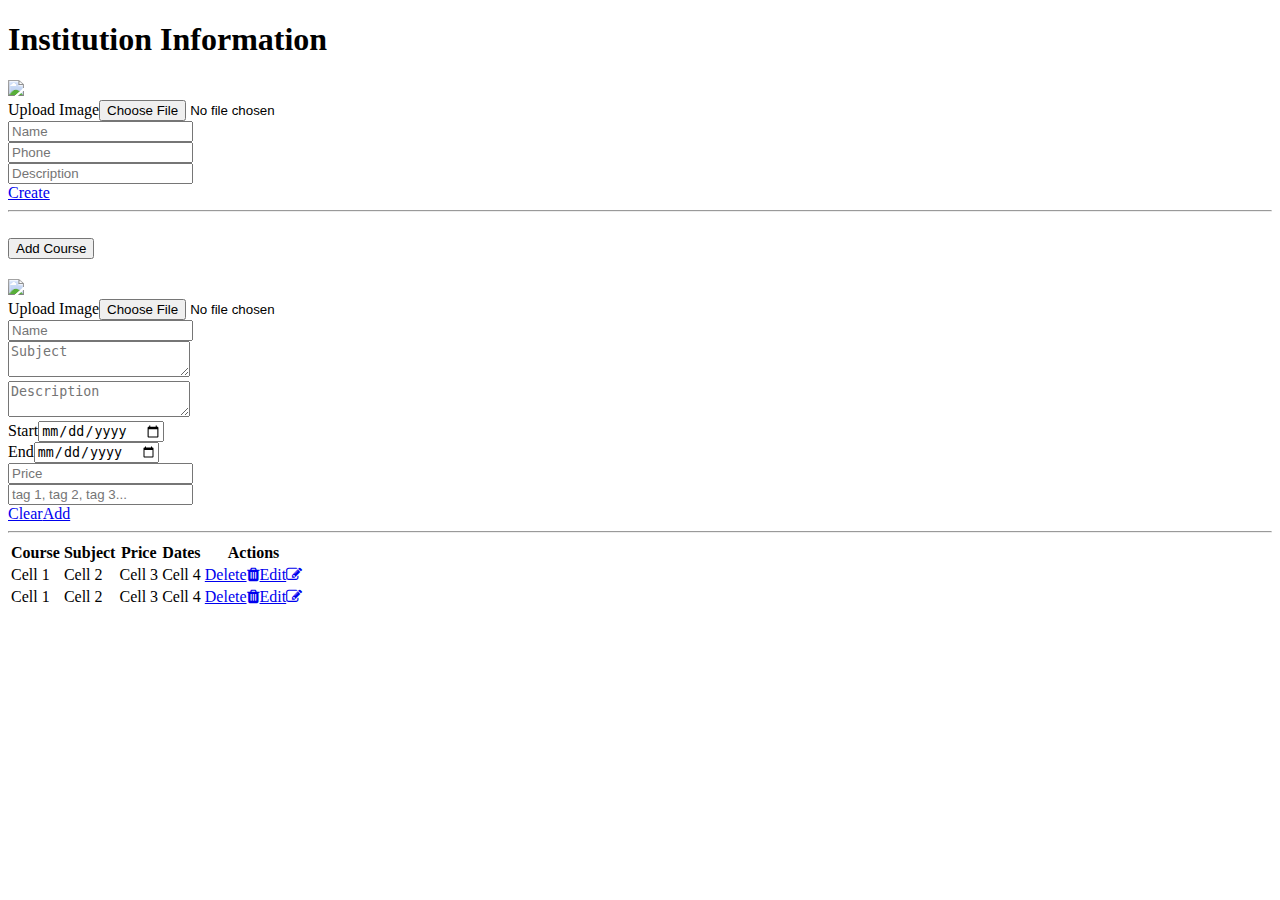
==== src/main/resources/templates/institution.html @ fa6e1044 "Initial integration between back-end and front-end" ====
<!DOCTYPE html>
<html data-bs-theme="light" lang="en" xmlns="http://www.w3.org/1999/xhtml"
      xmlns:th="https://www.thymeleaf.org">

<head>
    <meta charset="utf-8">
    <meta name="viewport" content="width=device-width, initial-scale=1.0, shrink-to-fit=no">
    <title th:text="${#strings.capitalize(pageName)}">StudyNow</title>
    <link rel="stylesheet" href="assets/bootstrap/css/bootstrap.min.css">
    <link rel="stylesheet" href="https://cdnjs.cloudflare.com/ajax/libs/font-awesome/4.7.0/css/font-awesome.min.css">
    <link rel="stylesheet" href="assets/css/styles.min.css">
</head>

<body>
    <nav th:insert="~{fragments/header :: nav}"></nav>
    <section th:insert="~{fragments/section_alert :: section}"></section>
    <section class="pt-5 mt-5">
        <div class="container pt-4 pt-xl-5">
            <div class="row gy-4 gy-md-0">
                <div class="col">
                    <h1 class="display-4 fw-bold text-center mb-5">Institution&nbsp;<span class="underline">Information</span></h1>
                </div>
            </div>
        </div>
    </section>
    <section>
        <div class="container py-5">
            <div class="row mx-auto">
                <div class="col">
                    <form class="justify-content-center flex-wrap" method="post">
                        <div class="row">
                            <div class="col text-center mb-5 col-12 col-sm-auto">
                                <div class="mb-3"><img class="rounded img-fluid border border-1 img-search-list" id="institution-image" src="assets/img/illustrations/national-college-dublin-ireland%20(1).jpg"></div>
                                <div class="text-center input-group custom-file-button"><label class="form-label fw-bold text-light bg-primary justify-content-center mx-auto justify-content-xxl-center input-group-text" for="inputGroupFile">Upload Image</label><input class="form-control" type="file" id="inputGroupFile" name="image" accept="image/*"></div>
                            </div>
                            <div class="col">
                                <div class="row">
                                    <div class="col">
                                        <div class="mb-3"><input class="form-control" type="text" name="name" placeholder="Name" pattern="^[\p{L}][\p{L}]*$" required="" autocomplete="on" title="Only letters and less than 40 characters" maxlength="40" minlength="1"></div>
                                    </div>
                                </div>
                                <div class="row">
                                    <div class="col">
                                        <div class="mb-3"><input class="form-control" type="text" name="phone" placeholder="Phone" autocomplete="on" required="" pattern="^[\p{L}][\p{L}]*$" title="Only letters and less than 40 characters" maxlength="40" minlength="1"></div>
                                    </div>
                                </div>
                                <div class="row">
                                    <div class="col">
                                        <div class="mb-3"><input class="form-control" type="text" name="description" placeholder="Description" autocomplete="on" pattern="" title="Must enter a valid format" required="" minlength="4"></div>
                                    </div>
                                </div>
                            </div>
                        </div>
                        <div class="row">
                            <div class="col">
                                <div class="text-end mb-3"><a class="btn btn-primary btn-lg me-2" role="button" id="create-update" href="#">Create</a></div>
                            </div>
                        </div>
                    </form>
                </div>
            </div>
            <hr>
            <div class="row">
                <div class="col">
                    <div class="accordion text-muted" role="tablist" id="accordion-2">
                        <div class="accordion-item">
                            <h2 class="accordion-header" role="tab"><button class="accordion-button collapsed shadow-sm" type="button" data-bs-toggle="collapse" data-bs-target="#accordion-2 .item-1" aria-expanded="false" aria-controls="accordion-2 .item-1">Add Course</button></h2>
                            <div class="accordion-collapse collapse item-1" role="tabpanel" data-bs-parent="#accordion-2">
                                <div class="accordion-body">
                                    <form class="justify-content-center flex-wrap" method="post">
                                        <div class="row">
                                            <div class="col text-center mb-5 col-12 col-sm-auto">
                                                <div class="mb-3"><img class="rounded img-fluid border border-1 img-search-list" id="course-image-1" src="assets/img/illustrations/national-college-dublin-ireland%20(1).jpg"></div>
                                                <div class="text-center input-group custom-file-button"><label class="form-label fw-bold text-light bg-primary justify-content-center mx-auto justify-content-xxl-center input-group-text" for="inputGroupFile-2">Upload Image</label><input class="form-control" type="file" id="inputGroupFile-2" name="image" accept="image/*"></div>
                                            </div>
                                            <div class="col">
                                                <div class="row">
                                                    <div class="col">
                                                        <div class="mb-3"><input class="form-control" type="text" name="name" placeholder="Name" pattern="^[\p{L}][\p{L}]*$" required="" autocomplete="on" title="Only letters and less than 40 characters" maxlength="40" minlength="1"></div>
                                                    </div>
                                                </div>
                                                <div class="row">
                                                    <div class="col">
                                                        <div class="mb-3"><textarea class="form-control" placeholder="Subject" name="subject"></textarea></div>
                                                    </div>
                                                </div>
                                                <div class="row">
                                                    <div class="col">
                                                        <div class="mb-3"><textarea class="form-control" placeholder="Description" name="description"></textarea></div>
                                                    </div>
                                                </div>
                                                <div class="row">
                                                    <div class="col">
                                                        <div class="row">
                                                            <div class="col">
                                                                <div class="mb-3"><label class="form-label">Start</label><input class="form-control" type="date"></div>
                                                            </div>
                                                            <div class="col">
                                                                <div class="mb-3"><label class="form-label">End</label><input class="form-control" type="date"></div>
                                                            </div>
                                                        </div>
                                                    </div>
                                                </div>
                                                <div class="row">
                                                    <div class="col">
                                                        <div class="mb-3"><input class="form-control" type="number" placeholder="Price" name="price" min="0"></div>
                                                    </div>
                                                    <div class="col">
                                                        <div class="mb-3"><input class="form-control" type="text" name="tag" placeholder="tag 1, tag 2, tag 3..." autocomplete="on" pattern="" title="Must enter a valid format" required="" minlength="4"></div>
                                                    </div>
                                                </div>
                                            </div>
                                        </div>
                                        <div class="row">
                                            <div class="col">
                                                <div class="text-end mb-3"><a class="btn btn-primary btn-lg bg-secondary me-2" role="button" id="clear-course" href="#">Clear</a><a class="btn btn-primary btn-lg me-2" role="button" id="add-course" href="#">Add</a></div>
                                            </div>
                                        </div>
                                    </form>
                                </div>
                            </div>
                        </div>
                    </div>
                </div>
            </div>
            <hr>
            <div class="row">
                <div class="col">
                    <div class="table-responsive" id="table-course">
                        <table class="table table-striped course-table">
                            <thead>
                                <tr>
                                    <th>Course</th>
                                    <th>Subject</th>
                                    <th>Price</th>
                                    <th>Dates</th>
                                    <th>Actions</th>
                                </tr>
                            </thead>
                            <tbody>
                                <tr>
                                    <td class="text-truncate">Cell 1</td>
                                    <td class="text-truncate">Cell 2</td>
                                    <td class="text-truncate">Cell 3</td>
                                    <td class="text-truncate">Cell 4</td>
                                    <td><a class="link-light bg-danger btn btn-sm me-3 delete-course" href="#" role="button">Delete<i class="fa fa-trash ms-2"></i></a><a class="link-light bg-primary btn btn-sm edit-course" href="#" role="button">Edit<i class="fa fa-edit ms-2"></i></a></td>
                                </tr>
                                <tr>
                                    <td>Cell 1</td>
                                    <td>Cell 2</td>
                                    <td>Cell 3</td>
                                    <td>Cell 4</td>
                                    <td><a class="link-light bg-danger btn btn-sm me-3 delete-course" href="#" role="button">Delete<i class="fa fa-trash ms-2"></i></a><a class="link-light bg-primary btn btn-sm edit-course" href="#" role="button">Edit<i class="fa fa-edit ms-2"></i></a></td>
                                </tr>
                            </tbody>
                        </table>
                    </div>
                </div>
            </div>
        </div>
    </section>
    <footer th:insert="~{fragments/footer :: footer}"></footer>
    <script src="https://cdnjs.cloudflare.com/ajax/libs/jquery/3.6.0/jquery.min.js"></script>
    <script src="https://cdn.jsdelivr.net/npm/bootstrap@5.3.0/dist/js/bootstrap.bundle.min.js"></script>
    <script src="assets/js/script.min.js"></script>
    <script src="assets/js/dark_theme.js"></script>
</body>
</html>
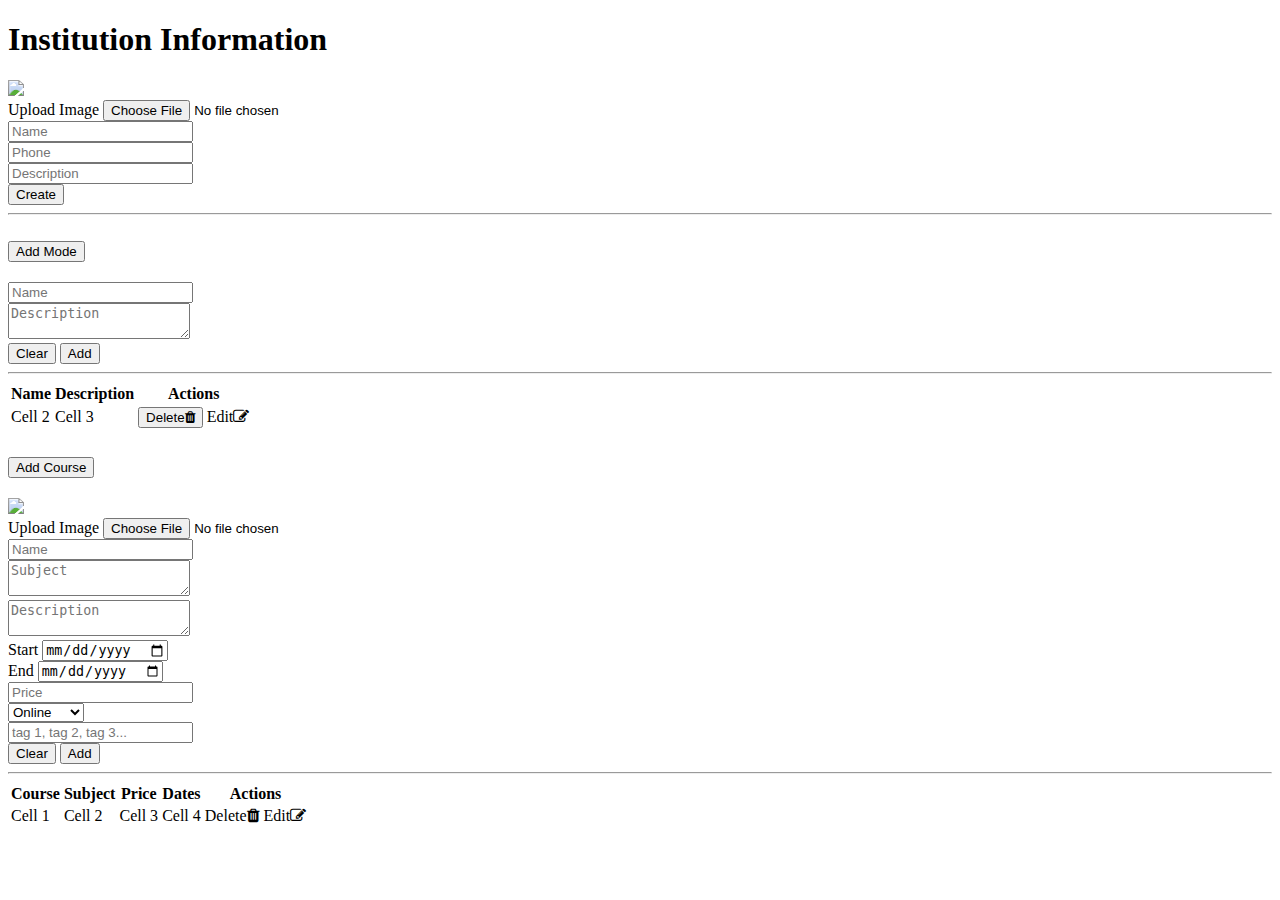
==== commit d9fd919a: "Bug fix and more implementations" ====
--- a/src/main/resources/templates/institution.html
+++ b/src/main/resources/templates/institution.html
@@ -27,133 +27,254 @@
         <div class="container py-5">
             <div class="row mx-auto">
                 <div class="col">
-                    <form class="justify-content-center flex-wrap" method="post">
+                    <form class="justify-content-center flex-wrap" method="post" enctype="multipart/form-data">
                         <div class="row">
                             <div class="col text-center mb-5 col-12 col-sm-auto">
-                                <div class="mb-3"><img class="rounded img-fluid border border-1 img-search-list" id="institution-image" src="assets/img/illustrations/national-college-dublin-ireland%20(1).jpg"></div>
-                                <div class="text-center input-group custom-file-button"><label class="form-label fw-bold text-light bg-primary justify-content-center mx-auto justify-content-xxl-center input-group-text" for="inputGroupFile">Upload Image</label><input class="form-control" type="file" id="inputGroupFile" name="image" accept="image/*"></div>
+                                <div class="mb-3">
+                                    <img class="rounded img-fluid border border-1 img-search-list" id="institution-image" src="assets/img/illustrations/national-college-dublin-ireland%20(1).jpg">
+                                </div>
+                                <div class="text-center input-group custom-file-button">
+                                    <label class="form-label fw-bold text-light bg-primary justify-content-center mx-auto justify-content-xxl-center input-group-text" for="inputGroupFile">Upload Image</label>
+                                    <input class="form-control" type="file" id="inputGroupFile" name="image" accept="image/*">
+                                </div>
                             </div>
                             <div class="col">
                                 <div class="row">
                                     <div class="col">
-                                        <div class="mb-3"><input class="form-control" type="text" name="name" placeholder="Name" pattern="^[\p{L}][\p{L}]*$" required="" autocomplete="on" title="Only letters and less than 40 characters" maxlength="40" minlength="1"></div>
+                                        <div class="mb-3">
+                                            <input th:value="${institution.name}" class="form-control" type="text" name="name" placeholder="Name" required="" autocomplete="on" title="Only letters and less than 40 characters" maxlength="100" minlength="1">
+                                        </div>
                                     </div>
                                 </div>
                                 <div class="row">
                                     <div class="col">
-                                        <div class="mb-3"><input class="form-control" type="text" name="phone" placeholder="Phone" autocomplete="on" required="" pattern="^[\p{L}][\p{L}]*$" title="Only letters and less than 40 characters" maxlength="40" minlength="1"></div>
+                                        <div class="mb-3">
+                                            <input th:value="${institution.phone}" class="form-control" type="text" name="phone" placeholder="Phone" autocomplete="on" required="" title="Only letters and less than 40 characters" maxlength="20" minlength="1">
+                                        </div>
                                     </div>
                                 </div>
                                 <div class="row">
                                     <div class="col">
-                                        <div class="mb-3"><input class="form-control" type="text" name="description" placeholder="Description" autocomplete="on" pattern="" title="Must enter a valid format" required="" minlength="4"></div>
-                                    </div>
-                                </div>
-                            </div>
-                        </div>
+                                        <div class="mb-3">
+                                            <input th:value="${institution.description}" class="form-control" type="text" name="description" placeholder="Description" autocomplete="on" title="Must enter a valid format" required="" minlength="4">
+                                        </div>
+                                    </div>
+                                </div>
+                            </div>
+                        </div>
+                        <input th:name="${_csrf.parameterName}" type="hidden" th:value="${_csrf.token}">
                         <div class="row">
                             <div class="col">
-                                <div class="text-end mb-3"><a class="btn btn-primary btn-lg me-2" role="button" id="create-update" href="#">Create</a></div>
+                                <div class="text-end mb-3">
+                                    <button th:text="${institution.isEnabled()} ? 'Update' : 'Create'" class="btn btn-primary btn-lg me-2"
+                                       type="submit" id="create-update" th:href="institution">Create</button>
+                                </div>
                             </div>
                         </div>
                     </form>
                 </div>
             </div>
-            <hr>
-            <div class="row">
-                <div class="col">
-                    <div class="accordion text-muted" role="tablist" id="accordion-2">
-                        <div class="accordion-item">
-                            <h2 class="accordion-header" role="tab"><button class="accordion-button collapsed shadow-sm" type="button" data-bs-toggle="collapse" data-bs-target="#accordion-2 .item-1" aria-expanded="false" aria-controls="accordion-2 .item-1">Add Course</button></h2>
-                            <div class="accordion-collapse collapse item-1" role="tabpanel" data-bs-parent="#accordion-2">
-                                <div class="accordion-body">
-                                    <form class="justify-content-center flex-wrap" method="post">
-                                        <div class="row">
-                                            <div class="col text-center mb-5 col-12 col-sm-auto">
-                                                <div class="mb-3"><img class="rounded img-fluid border border-1 img-search-list" id="course-image-1" src="assets/img/illustrations/national-college-dublin-ireland%20(1).jpg"></div>
-                                                <div class="text-center input-group custom-file-button"><label class="form-label fw-bold text-light bg-primary justify-content-center mx-auto justify-content-xxl-center input-group-text" for="inputGroupFile-2">Upload Image</label><input class="form-control" type="file" id="inputGroupFile-2" name="image" accept="image/*"></div>
-                                            </div>
-                                            <div class="col">
-                                                <div class="row">
-                                                    <div class="col">
-                                                        <div class="mb-3"><input class="form-control" type="text" name="name" placeholder="Name" pattern="^[\p{L}][\p{L}]*$" required="" autocomplete="on" title="Only letters and less than 40 characters" maxlength="40" minlength="1"></div>
-                                                    </div>
-                                                </div>
-                                                <div class="row">
-                                                    <div class="col">
-                                                        <div class="mb-3"><textarea class="form-control" placeholder="Subject" name="subject"></textarea></div>
-                                                    </div>
-                                                </div>
-                                                <div class="row">
-                                                    <div class="col">
-                                                        <div class="mb-3"><textarea class="form-control" placeholder="Description" name="description"></textarea></div>
-                                                    </div>
-                                                </div>
-                                                <div class="row">
-                                                    <div class="col">
-                                                        <div class="row">
-                                                            <div class="col">
-                                                                <div class="mb-3"><label class="form-label">Start</label><input class="form-control" type="date"></div>
-                                                            </div>
-                                                            <div class="col">
-                                                                <div class="mb-3"><label class="form-label">End</label><input class="form-control" type="date"></div>
-                                                            </div>
-                                                        </div>
-                                                    </div>
-                                                </div>
-                                                <div class="row">
-                                                    <div class="col">
-                                                        <div class="mb-3"><input class="form-control" type="number" placeholder="Price" name="price" min="0"></div>
-                                                    </div>
-                                                    <div class="col">
-                                                        <div class="mb-3"><input class="form-control" type="text" name="tag" placeholder="tag 1, tag 2, tag 3..." autocomplete="on" pattern="" title="Must enter a valid format" required="" minlength="4"></div>
-                                                    </div>
-                                                </div>
-                                            </div>
-                                        </div>
+            <div th:if="${institution.isEnabled()}">
+                <hr>
+                <div class="row mb-3">
+                    <div class="col">
+                        <div class="accordion text-muted" role="tablist" id="accordion-2">
+                            <div class="accordion-item">
+                                <h2 class="accordion-header" role="tab"><button class="accordion-button collapsed shadow-sm" type="button" data-bs-toggle="collapse" data-bs-target="#accordion-2 .item-1" aria-expanded="false" aria-controls="accordion-2 .item-1">Add Mode</button></h2>
+                                <div class="accordion-collapse collapse item-1" role="tabpanel" data-bs-parent="#accordion-2">
+                                    <div class="accordion-body">
+                                        <form class="justify-content-center flex-wrap" method="post" action="/institution/mode">
+                                            <div class="row">
+                                                <div class="col">
+                                                    <div class="row">
+                                                        <div class="col">
+                                                            <div class="mb-3"><input class="form-control" type="text" name="name" placeholder="Name" required="" autocomplete="on" title="Only letters and less than 40 characters" maxlength="40" minlength="1"></div>
+                                                        </div>
+                                                    </div>
+                                                    <div class="row">
+                                                        <div class="col">
+                                                            <div class="mb-3"><textarea class="form-control" placeholder="Description" name="description"></textarea></div>
+                                                        </div>
+                                                    </div>
+                                                    <div class="row">
+                                                        <div class="col">
+                                                            <div class="mb-3"><input class="form-control" type="hidden" name="modeId"></div>
+                                                        </div>
+                                                    </div>
+                                                </div>
+                                            </div>
+                                            <input name="institution" type="hidden" th:value="${institution.id}">
+                                            <input th:name="${_csrf.parameterName}" type="hidden" th:value="${_csrf.token}">
+                                            <div class="row">
+                                                <div class="col">
+                                                    <div class="text-end mb-3">
+                                                        <button class="btn btn-primary btn-lg bg-secondary me-2" type="reset" id="clear-course">Clear</button>
+                                                        <button class="btn btn-primary btn-lg" type="submit" id="add-course">Add</button>
+                                                    </div>
+                                                </div>
+                                            </div>
+                                        </form>
+                                        <hr>
                                         <div class="row">
                                             <div class="col">
-                                                <div class="text-end mb-3"><a class="btn btn-primary btn-lg bg-secondary me-2" role="button" id="clear-course" href="#">Clear</a><a class="btn btn-primary btn-lg me-2" role="button" id="add-course" href="#">Add</a></div>
-                                            </div>
-                                        </div>
-                                    </form>
+                                                <div class="table-responsive" id="table-course-1">
+                                                    <table class="table table-striped course-table">
+                                                        <thead>
+                                                        <tr>
+                                                            <th>Name</th>
+                                                            <th>Description</th>
+                                                            <th>Actions</th>
+                                                        </tr>
+                                                        </thead>
+                                                        <tbody th:each="mode: ${modes}">
+                                                        <tr>
+                                                            <td th:text="${mode.name}" class="text-truncate">Cell 2</td>
+                                                            <td th:text="${mode.description}" class="text-truncate">Cell 3</td>
+                                                            <td>
+                                                                <button class="link-light bg-danger btn btn-sm me-3 delete-course"
+                                                                        th:attr="data-url=@{/institution/mode/{id}(id=${mode.id})}"
+                                                                        onclick="deleteRequest(this);">Delete<i class="fa fa-trash ms-2"></i></button>
+                                                                <a class="link-light bg-primary btn btn-sm edit-course" th:href="@{/institution/mode/{id}(id=${mode.id})}"
+                                                                   role="button" onclick="editRequest(this);">Edit<i class="fa fa-edit ms-2"></i></a>
+                                                            </td>
+                                                        </tr>
+                                                        </tbody>
+                                                    </table>
+                                                </div>
+                                            </div>
+                                        </div>
+                                    </div>
                                 </div>
                             </div>
                         </div>
                     </div>
                 </div>
-            </div>
-            <hr>
-            <div class="row">
-                <div class="col">
-                    <div class="table-responsive" id="table-course">
-                        <table class="table table-striped course-table">
-                            <thead>
-                                <tr>
-                                    <th>Course</th>
-                                    <th>Subject</th>
-                                    <th>Price</th>
-                                    <th>Dates</th>
-                                    <th>Actions</th>
-                                </tr>
-                            </thead>
-                            <tbody>
-                                <tr>
-                                    <td class="text-truncate">Cell 1</td>
-                                    <td class="text-truncate">Cell 2</td>
-                                    <td class="text-truncate">Cell 3</td>
-                                    <td class="text-truncate">Cell 4</td>
-                                    <td><a class="link-light bg-danger btn btn-sm me-3 delete-course" href="#" role="button">Delete<i class="fa fa-trash ms-2"></i></a><a class="link-light bg-primary btn btn-sm edit-course" href="#" role="button">Edit<i class="fa fa-edit ms-2"></i></a></td>
-                                </tr>
-                                <tr>
-                                    <td>Cell 1</td>
-                                    <td>Cell 2</td>
-                                    <td>Cell 3</td>
-                                    <td>Cell 4</td>
-                                    <td><a class="link-light bg-danger btn btn-sm me-3 delete-course" href="#" role="button">Delete<i class="fa fa-trash ms-2"></i></a><a class="link-light bg-primary btn btn-sm edit-course" href="#" role="button">Edit<i class="fa fa-edit ms-2"></i></a></td>
-                                </tr>
-                            </tbody>
-                        </table>
+                <div class="row">
+                    <div class="col">
+                        <div class="accordion text-muted" role="tablist" id="accordion-1">
+                            <div class="accordion-item">
+                                <h2 class="accordion-header" role="tab"><button class="accordion-button collapsed shadow-sm" type="button" data-bs-toggle="collapse" data-bs-target="#accordion-1 .item-1" aria-expanded="false" aria-controls="accordion-1 .item-1">Add Course</button></h2>
+                                <div class="accordion-collapse collapse item-1" role="tabpanel" data-bs-parent="#accordion-1">
+                                    <div class="accordion-body">
+                                        <form class="justify-content-center flex-wrap" method="post" action="/institution/course" >
+                                            <div class="row">
+                                                <div class="col text-center mb-5 col-12 col-sm-auto">
+                                                    <div class="mb-3">
+                                                        <img class="rounded img-fluid border border-1 img-search-list" id="course-image-2" src="assets/img/illustrations/national-college-dublin-ireland%20(1).jpg">
+                                                    </div>
+                                                    <div class="text-center input-group custom-file-button"><label class="form-label fw-bold text-light bg-primary justify-content-center mx-auto justify-content-xxl-center input-group-text" for="inputGroupFile-2">Upload Image</label>
+                                                        <input class="form-control" type="file" id="inputGroupFile-1" name="image" accept="image/*">
+                                                    </div>
+                                                </div>
+                                                <div class="col">
+                                                    <div class="row">
+                                                        <div class="col">
+                                                            <div class="mb-3">
+                                                                <input class="form-control" type="text" name="name" placeholder="Name" required="" autocomplete="on" title="Only letters and less than 40 characters" maxlength="40" minlength="1">
+                                                            </div>
+                                                        </div>
+                                                    </div>
+                                                    <div class="row">
+                                                        <div class="col">
+                                                            <div class="mb-3">
+                                                                <textarea class="form-control" placeholder="Subject" name="subject"></textarea>
+                                                            </div>
+                                                        </div>
+                                                    </div>
+                                                    <div class="row">
+                                                        <div class="col">
+                                                            <div class="mb-3">
+                                                                <textarea class="form-control" placeholder="Description" name="description"></textarea>
+                                                            </div>
+                                                        </div>
+                                                    </div>
+                                                    <div class="row">
+                                                        <div class="col">
+                                                            <div class="row">
+                                                                <div class="col">
+                                                                    <div class="mb-3"><label class="form-label">Start</label>
+                                                                        <input class="form-control" type="date" name="startDate">
+                                                                    </div>
+                                                                </div>
+                                                                <div class="col">
+                                                                    <div class="mb-3"><label class="form-label">End</label>
+                                                                        <input class="form-control" type="date" name="endDate">
+                                                                    </div>
+                                                                </div>
+                                                            </div>
+                                                        </div>
+                                                    </div>
+                                                    <div class="row">
+                                                        <div class="col">
+                                                            <div class="mb-3">
+                                                                <input class="form-control" type="number" placeholder="Price" name="price" min="0">
+                                                            </div>
+                                                        </div>
+                                                        <div class="col">
+                                                            <div class="mb-3">
+                                                                <!-- Mode -->
+                                                                <select class="form-select" name="mode">
+                                                                    <optgroup label="Mode">
+                                                                        <option th:each="mode: ${modes}" th:text="${mode.name}" th:value="${mode.id}">Online</option>
+                                                                    </optgroup>
+                                                                </select>
+                                                            </div>
+                                                        </div>
+                                                    </div>
+                                                    <div class="row">
+                                                        <div class="col">
+                                                            <div class="mb-3">
+                                                                <input class="form-control" type="text" name="tags" placeholder="tag 1, tag 2, tag 3..." autocomplete="on" title="Must enter a valid format" required="" minlength="4">
+                                                            </div>
+                                                        </div>
+                                                    </div>
+                                                </div>
+                                            </div>
+                                            <input name="institution" type="hidden" th:value="${institution.id}">
+                                            <input th:name="${_csrf.parameterName}" type="hidden" th:value="${_csrf.token}">
+                                            <div class="row">
+                                                <div class="col">
+                                                    <div class="text-end mb-3">
+                                                        <button class="btn btn-primary btn-lg bg-secondary me-2" type="reset" id="clear-course-1" >Clear</button>
+                                                        <button class="btn btn-primary btn-lg" type="submit" id="add-course-1">Add</button>
+                                                    </div>
+                                                </div>
+                                            </div>
+                                        </form>
+                                        <hr>
+                                        <div class="row">
+                                            <div class="col">
+                                                <div class="table-responsive" id="table-course">
+                                                    <table class="table table-striped course-table">
+                                                        <thead>
+                                                        <tr>
+                                                            <th>Course</th>
+                                                            <th>Subject</th>
+                                                            <th>Price</th>
+                                                            <th>Dates</th>
+                                                            <th>Actions</th>
+                                                        </tr>
+                                                        </thead>
+                                                        <tbody th:each="course: ${courses}">
+                                                            <tr>
+                                                                <td th:text="${course.name}" class="text-truncate">Cell 1</td>
+                                                                <td th:text="${course.subject}" class="text-truncate">Cell 2</td>
+                                                                <td th:text="${course.price}" class="text-truncate">Cell 3</td>
+                                                                <td th:text="${course.startDate}" class="text-truncate">Cell 4</td>
+                                                                <td>
+                                                                    <a class="link-light bg-danger btn btn-sm me-3 delete-course" th:href="${course.id}" role="button">Delete<i class="fa fa-trash ms-2"></i></a>
+                                                                    <a class="link-light bg-primary btn btn-sm edit-course" th:href="${course.id}" role="button">Edit<i class="fa fa-edit ms-2"></i></a>
+                                                                </td>
+                                                            </tr>
+                                                        </tbody>
+                                                    </table>
+                                                </div>
+                                            </div>
+                                        </div>
+                                    </div>
+                                </div>
+                            </div>
+                        </div>
                     </div>
                 </div>
             </div>
@@ -163,6 +284,7 @@
     <script src="https://cdnjs.cloudflare.com/ajax/libs/jquery/3.6.0/jquery.min.js"></script>
     <script src="https://cdn.jsdelivr.net/npm/bootstrap@5.3.0/dist/js/bootstrap.bundle.min.js"></script>
     <script src="assets/js/script.min.js"></script>
+    <script src="assets/js/requests.js"></script>
     <script src="assets/js/dark_theme.js"></script>
 </body>
 </html>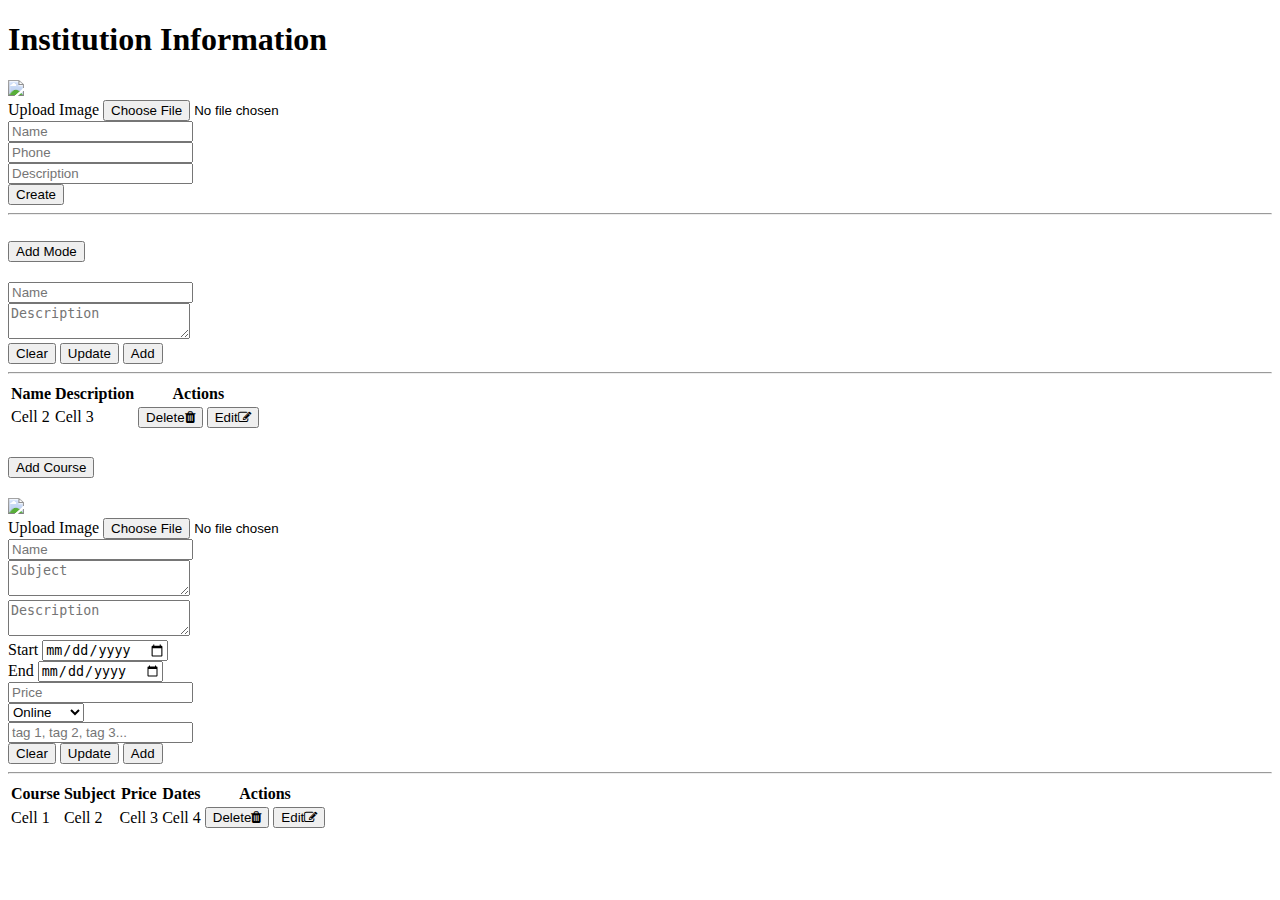
==== commit 3dddc908: "Bug fix and more implementations" ====
--- a/src/main/resources/templates/institution.html
+++ b/src/main/resources/templates/institution.html
@@ -83,33 +83,40 @@
                                 <h2 class="accordion-header" role="tab"><button class="accordion-button collapsed shadow-sm" type="button" data-bs-toggle="collapse" data-bs-target="#accordion-2 .item-1" aria-expanded="false" aria-controls="accordion-2 .item-1">Add Mode</button></h2>
                                 <div class="accordion-collapse collapse item-1" role="tabpanel" data-bs-parent="#accordion-2">
                                     <div class="accordion-body">
-                                        <form class="justify-content-center flex-wrap" method="post" action="/institution/mode">
+                                        <form class="justify-content-center flex-wrap" method="post" action="institution/mode">
                                             <div class="row">
                                                 <div class="col">
                                                     <div class="row">
                                                         <div class="col">
-                                                            <div class="mb-3"><input class="form-control" type="text" name="name" placeholder="Name" required="" autocomplete="on" title="Only letters and less than 40 characters" maxlength="40" minlength="1"></div>
-                                                        </div>
-                                                    </div>
-                                                    <div class="row">
-                                                        <div class="col">
-                                                            <div class="mb-3"><textarea class="form-control" placeholder="Description" name="description"></textarea></div>
-                                                        </div>
-                                                    </div>
-                                                    <div class="row">
-                                                        <div class="col">
-                                                            <div class="mb-3"><input class="form-control" type="hidden" name="modeId"></div>
-                                                        </div>
-                                                    </div>
-                                                </div>
-                                            </div>
-                                            <input name="institution" type="hidden" th:value="${institution.id}">
+                                                            <div class="mb-3">
+                                                                <input id="modeName" class="form-control" type="text" name="name" placeholder="Name" required="" autocomplete="on" title="Only letters and less than 40 characters" maxlength="40" minlength="1">
+                                                            </div>
+                                                        </div>
+                                                    </div>
+                                                    <div class="row">
+                                                        <div class="col">
+                                                            <div class="mb-3">
+                                                                <textarea id="modeDescription" class="form-control" placeholder="Description" name="description"></textarea>
+                                                            </div>
+                                                        </div>
+                                                    </div>
+                                                    <div class="row">
+                                                        <div class="col">
+                                                            <div class="mb-3">
+                                                                <input id="modeId" class="form-control" type="hidden" name="id">
+                                                            </div>
+                                                        </div>
+                                                    </div>
+                                                </div>
+                                            </div>
+                                            <input id="institutionId" name="institution" type="hidden" th:value="${institution.id}">
                                             <input th:name="${_csrf.parameterName}" type="hidden" th:value="${_csrf.token}">
                                             <div class="row">
                                                 <div class="col">
                                                     <div class="text-end mb-3">
-                                                        <button class="btn btn-primary btn-lg bg-secondary me-2" type="reset" id="clear-course">Clear</button>
-                                                        <button class="btn btn-primary btn-lg" type="submit" id="add-course">Add</button>
+                                                        <button class="btn btn-primary btn-lg bg-secondary me-2" type="reset" id="clear-mode">Clear</button>
+                                                        <button class="btn btn-primary btn-lg me-2" onclick="updateMode()" id="update-mode">Update</button>
+                                                        <button class="btn btn-primary btn-lg" id="add-mode" type="submit">Add</button>
                                                     </div>
                                                 </div>
                                             </div>
@@ -133,9 +140,15 @@
                                                             <td>
                                                                 <button class="link-light bg-danger btn btn-sm me-3 delete-course"
                                                                         th:attr="data-url=@{/institution/mode/{id}(id=${mode.id})}"
-                                                                        onclick="deleteRequest(this);">Delete<i class="fa fa-trash ms-2"></i></button>
-                                                                <a class="link-light bg-primary btn btn-sm edit-course" th:href="@{/institution/mode/{id}(id=${mode.id})}"
-                                                                   role="button" onclick="editRequest(this);">Edit<i class="fa fa-edit ms-2"></i></a>
+                                                                        onclick="deleteRequest(this, 'tr');">Delete<i class="fa fa-trash ms-2"></i></button>
+                                                                <button class="link-light bg-primary btn btn-sm edit-course"
+                                                                        th:data-id="${mode.id}"
+                                                                        th:data-name="${mode.name}"
+                                                                        th:data-description="${mode.description}"
+                                                                        th:data-institutionId="${mode.institution.id}"
+                                                                        onclick="editMode(this)">
+                                                                    Edit<i class="fa fa-edit ms-2"></i>
+                                                                </button>
                                                             </td>
                                                         </tr>
                                                         </tbody>
@@ -170,21 +183,21 @@
                                                     <div class="row">
                                                         <div class="col">
                                                             <div class="mb-3">
-                                                                <input class="form-control" type="text" name="name" placeholder="Name" required="" autocomplete="on" title="Only letters and less than 40 characters" maxlength="40" minlength="1">
-                                                            </div>
-                                                        </div>
-                                                    </div>
-                                                    <div class="row">
-                                                        <div class="col">
-                                                            <div class="mb-3">
-                                                                <textarea class="form-control" placeholder="Subject" name="subject"></textarea>
-                                                            </div>
-                                                        </div>
-                                                    </div>
-                                                    <div class="row">
-                                                        <div class="col">
-                                                            <div class="mb-3">
-                                                                <textarea class="form-control" placeholder="Description" name="description"></textarea>
+                                                                <input id="courseName" class="form-control" type="text" name="name" placeholder="Name" required="" autocomplete="on" title="Only letters and less than 40 characters" maxlength="40" minlength="1">
+                                                            </div>
+                                                        </div>
+                                                    </div>
+                                                    <div class="row">
+                                                        <div class="col">
+                                                            <div class="mb-3">
+                                                                <textarea id="courseSubject" class="form-control" placeholder="Subject" name="subject"></textarea>
+                                                            </div>
+                                                        </div>
+                                                    </div>
+                                                    <div class="row">
+                                                        <div class="col">
+                                                            <div class="mb-3">
+                                                                <textarea id="courseDescription" class="form-control" placeholder="Description" name="description"></textarea>
                                                             </div>
                                                         </div>
                                                     </div>
@@ -193,12 +206,12 @@
                                                             <div class="row">
                                                                 <div class="col">
                                                                     <div class="mb-3"><label class="form-label">Start</label>
-                                                                        <input class="form-control" type="date" name="startDate">
+                                                                        <input id="courseStartDate" class="form-control" type="date" name="startDate">
                                                                     </div>
                                                                 </div>
                                                                 <div class="col">
                                                                     <div class="mb-3"><label class="form-label">End</label>
-                                                                        <input class="form-control" type="date" name="endDate">
+                                                                        <input id="courseEndDate" class="form-control" type="date" name="endDate">
                                                                     </div>
                                                                 </div>
                                                             </div>
@@ -207,13 +220,13 @@
                                                     <div class="row">
                                                         <div class="col">
                                                             <div class="mb-3">
-                                                                <input class="form-control" type="number" placeholder="Price" name="price" min="0">
+                                                                <input id="coursePrice" class="form-control" type="number" placeholder="Price" name="price" min="0">
                                                             </div>
                                                         </div>
                                                         <div class="col">
                                                             <div class="mb-3">
                                                                 <!-- Mode -->
-                                                                <select class="form-select" name="mode">
+                                                                <select id="courseModeOption" class="form-select" name="mode">
                                                                     <optgroup label="Mode">
                                                                         <option th:each="mode: ${modes}" th:text="${mode.name}" th:value="${mode.id}">Online</option>
                                                                     </optgroup>
@@ -224,19 +237,21 @@
                                                     <div class="row">
                                                         <div class="col">
                                                             <div class="mb-3">
-                                                                <input class="form-control" type="text" name="tags" placeholder="tag 1, tag 2, tag 3..." autocomplete="on" title="Must enter a valid format" required="" minlength="4">
+                                                                <input id="courseTags" class="form-control" type="text" name="tags" placeholder="tag 1, tag 2, tag 3..." autocomplete="on" title="Must enter a valid format" required="" minlength="4">
                                                             </div>
                                                         </div>
                                                     </div>
                                                 </div>
                                             </div>
                                             <input name="institution" type="hidden" th:value="${institution.id}">
+                                            <input id="courseId" class="form-control" type="hidden" name="id">
                                             <input th:name="${_csrf.parameterName}" type="hidden" th:value="${_csrf.token}">
                                             <div class="row">
                                                 <div class="col">
                                                     <div class="text-end mb-3">
                                                         <button class="btn btn-primary btn-lg bg-secondary me-2" type="reset" id="clear-course-1" >Clear</button>
-                                                        <button class="btn btn-primary btn-lg" type="submit" id="add-course-1">Add</button>
+                                                        <button class="btn btn-primary btn-lg me-2" onclick="updateCourse()" id="update-course">Update</button>
+                                                        <button class="btn btn-primary btn-lg" type="submit" id="add-course">Add</button>
                                                     </div>
                                                 </div>
                                             </div>
@@ -262,8 +277,23 @@
                                                                 <td th:text="${course.price}" class="text-truncate">Cell 3</td>
                                                                 <td th:text="${course.startDate}" class="text-truncate">Cell 4</td>
                                                                 <td>
-                                                                    <a class="link-light bg-danger btn btn-sm me-3 delete-course" th:href="${course.id}" role="button">Delete<i class="fa fa-trash ms-2"></i></a>
-                                                                    <a class="link-light bg-primary btn btn-sm edit-course" th:href="${course.id}" role="button">Edit<i class="fa fa-edit ms-2"></i></a>
+                                                                    <button class="link-light bg-danger btn btn-sm me-3 delete-course"
+                                                                            th:attr="data-url=@{/institution/course/{id}(id=${course.id})}"
+                                                                            onclick="deleteRequest(this, 'tr');">Delete<i class="fa fa-trash ms-2"></i></button>
+                                                                    <button class="link-light bg-primary btn btn-sm edit-course"
+                                                                            th:data-id="${course.id}"
+                                                                            th:data-name="${course.name}"
+                                                                            th:data-subject="${course.subject}"
+                                                                            th:data-description="${course.description}"
+                                                                            th:data-startDate="${course.startDate}"
+                                                                            th:data-endDate="${course.endDate}"
+                                                                            th:data-price="${course.price}"
+                                                                            th:data-tags="${course.tags}"
+                                                                            th:data-modeid="${course.mode.id}"
+                                                                            th:data-institutionId="${course.institution.id}"
+                                                                            onclick="editCourse(this)">
+                                                                        Edit<i class="fa fa-edit ms-2"></i>
+                                                                    </button>
                                                                 </td>
                                                             </tr>
                                                         </tbody>
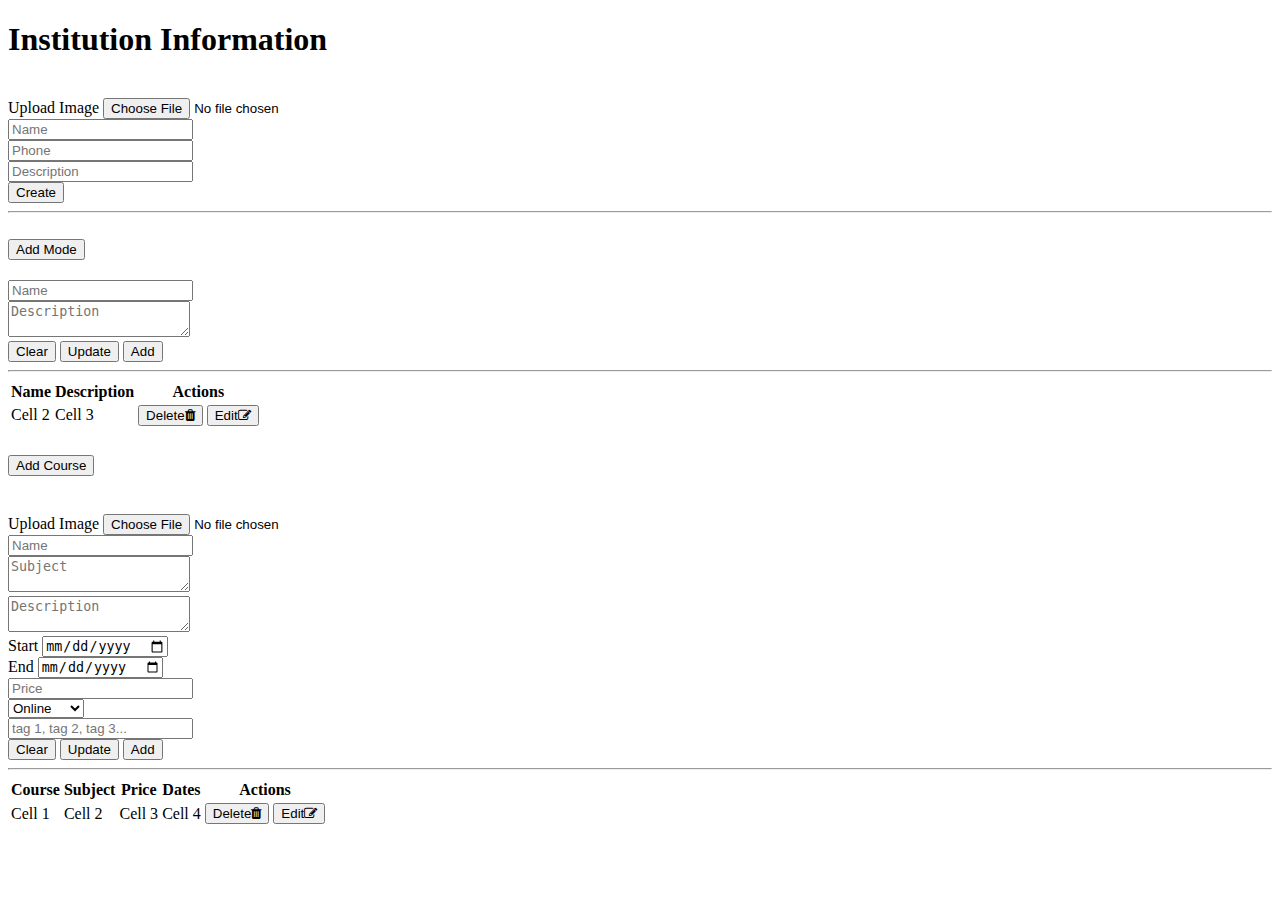
==== commit 4f9ad1b2: "Sinup improved" ====
--- a/src/main/resources/templates/institution.html
+++ b/src/main/resources/templates/institution.html
@@ -31,7 +31,7 @@
                         <div class="row">
                             <div class="col text-center mb-5 col-12 col-sm-auto">
                                 <div class="mb-3">
-                                    <img class="rounded img-fluid border border-1 img-search-list" id="institution-image" src="assets/img/illustrations/national-college-dublin-ireland%20(1).jpg">
+                                    <img class="rounded img-fluid border border-1 img-search-list" id="institution-image" th:src="@{/assets/img/illustrations/no_image_available.jpg}">
                                 </div>
                                 <div class="text-center input-group custom-file-button">
                                     <label class="form-label fw-bold text-light bg-primary justify-content-center mx-auto justify-content-xxl-center input-group-text" for="inputGroupFile">Upload Image</label>
@@ -173,9 +173,9 @@
                                             <div class="row">
                                                 <div class="col text-center mb-5 col-12 col-sm-auto">
                                                     <div class="mb-3">
-                                                        <img class="rounded img-fluid border border-1 img-search-list" id="course-image-2" src="assets/img/illustrations/national-college-dublin-ireland%20(1).jpg">
-                                                    </div>
-                                                    <div class="text-center input-group custom-file-button"><label class="form-label fw-bold text-light bg-primary justify-content-center mx-auto justify-content-xxl-center input-group-text" for="inputGroupFile-2">Upload Image</label>
+                                                        <img class="rounded img-fluid border border-1 img-search-list" id="course-image-2" th:src="@{/assets/img/illustrations/no_image_available.jpg}">
+                                                    </div>
+                                                    <div class="text-center input-group custom-file-button"><label class="form-label fw-bold text-light bg-primary justify-content-center mx-auto justify-content-xxl-center input-group-text" for="inputGroupFile-1">Upload Image</label>
                                                         <input class="form-control" type="file" id="inputGroupFile-1" name="image" accept="image/*">
                                                     </div>
                                                 </div>
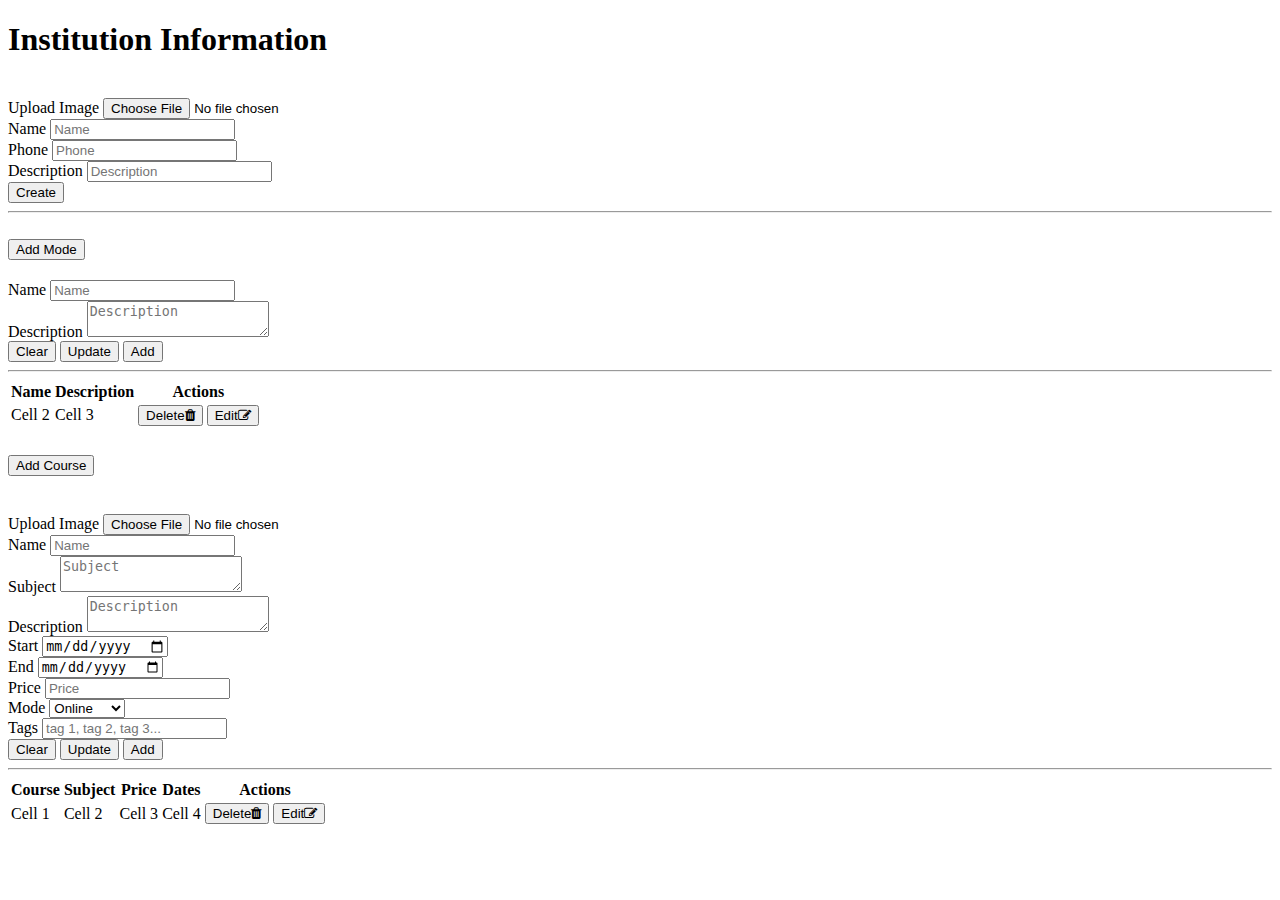
==== commit 24700148: "Many fixes and improvements" ====
--- a/src/main/resources/templates/institution.html
+++ b/src/main/resources/templates/institution.html
@@ -31,7 +31,7 @@
                         <div class="row">
                             <div class="col text-center mb-5 col-12 col-sm-auto">
                                 <div class="mb-3">
-                                    <img class="rounded img-fluid border border-1 img-search-list" id="institution-image" th:src="@{/assets/img/illustrations/no_image_available.jpg}">
+                                    <img class="rounded img-fluid border border-1 img-search-list" id="institution-image" th:src="@{/assets/img/default/no_image_available.jpg}">
                                 </div>
                                 <div class="text-center input-group custom-file-button">
                                     <label class="form-label fw-bold text-light bg-primary justify-content-center mx-auto justify-content-xxl-center input-group-text" for="inputGroupFile">Upload Image</label>
@@ -42,26 +42,33 @@
                                 <div class="row">
                                     <div class="col">
                                         <div class="mb-3">
-                                            <input th:value="${institution.name}" class="form-control" type="text" name="name" placeholder="Name" required="" autocomplete="on" title="Only letters and less than 40 characters" maxlength="100" minlength="1">
+                                            <label class="form-label">Name</label>
+                                            <input th:value="${institution.name}" class="form-control" type="text" name="name" placeholder="Name" required=""
+                                                   autocomplete="on" title="Only letters and less than 40 characters" maxlength="100" minlength="1">
                                         </div>
                                     </div>
                                 </div>
                                 <div class="row">
                                     <div class="col">
                                         <div class="mb-3">
-                                            <input th:value="${institution.phone}" class="form-control" type="text" name="phone" placeholder="Phone" autocomplete="on" required="" title="Only letters and less than 40 characters" maxlength="20" minlength="1">
+                                            <label class="form-label">Phone</label>
+                                            <input th:value="${institution.phone}" class="form-control" type="text" name="phone" placeholder="Phone" autocomplete="on"
+                                                   required="" title="Only letters and less than 40 characters" maxlength="20" minlength="1">
                                         </div>
                                     </div>
                                 </div>
                                 <div class="row">
                                     <div class="col">
                                         <div class="mb-3">
-                                            <input th:value="${institution.description}" class="form-control" type="text" name="description" placeholder="Description" autocomplete="on" title="Must enter a valid format" required="" minlength="4">
+                                            <label class="form-label">Description</label>
+                                            <input th:value="${institution.description}" class="form-control" type="text" name="description" placeholder="Description"
+                                                   autocomplete="on" title="Must enter a valid format" required="" minlength="4">
                                         </div>
                                     </div>
                                 </div>
                             </div>
                         </div>
+                        <input th:name="id" type="hidden" th:value="${institution.id}">
                         <input th:name="${_csrf.parameterName}" type="hidden" th:value="${_csrf.token}">
                         <div class="row">
                             <div class="col">
@@ -80,7 +87,10 @@
                     <div class="col">
                         <div class="accordion text-muted" role="tablist" id="accordion-2">
                             <div class="accordion-item">
-                                <h2 class="accordion-header" role="tab"><button class="accordion-button collapsed shadow-sm" type="button" data-bs-toggle="collapse" data-bs-target="#accordion-2 .item-1" aria-expanded="false" aria-controls="accordion-2 .item-1">Add Mode</button></h2>
+                                <h2 class="accordion-header" role="tab">
+                                    <button class="accordion-button collapsed shadow-sm" type="button" data-bs-toggle="collapse"
+                                            data-bs-target="#accordion-2 .item-1" aria-expanded="false" aria-controls="accordion-2 .item-1">Add Mode</button>
+                                </h2>
                                 <div class="accordion-collapse collapse item-1" role="tabpanel" data-bs-parent="#accordion-2">
                                     <div class="accordion-body">
                                         <form class="justify-content-center flex-wrap" method="post" action="institution/mode">
@@ -89,13 +99,16 @@
                                                     <div class="row">
                                                         <div class="col">
                                                             <div class="mb-3">
-                                                                <input id="modeName" class="form-control" type="text" name="name" placeholder="Name" required="" autocomplete="on" title="Only letters and less than 40 characters" maxlength="40" minlength="1">
-                                                            </div>
-                                                        </div>
-                                                    </div>
-                                                    <div class="row">
-                                                        <div class="col">
-                                                            <div class="mb-3">
+                                                                <label class="form-label">Name</label>
+                                                                <input id="modeName" class="form-control" type="text" name="name" placeholder="Name" required="" autocomplete="on"
+                                                                       title="Only letters and less than 40 characters" maxlength="40" minlength="1">
+                                                            </div>
+                                                        </div>
+                                                    </div>
+                                                    <div class="row">
+                                                        <div class="col">
+                                                            <div class="mb-3">
+                                                                <label class="form-label">Description</label>
                                                                 <textarea id="modeDescription" class="form-control" placeholder="Description" name="description"></textarea>
                                                             </div>
                                                         </div>
@@ -115,7 +128,7 @@
                                                 <div class="col">
                                                     <div class="text-end mb-3">
                                                         <button class="btn btn-primary btn-lg bg-secondary me-2" type="reset" id="clear-mode">Clear</button>
-                                                        <button class="btn btn-primary btn-lg me-2" onclick="updateMode()" id="update-mode">Update</button>
+                                                        <button class="btn btn-primary btn-lg me-2" onclick="updateMode(this)" id="update-mode">Update</button>
                                                         <button class="btn btn-primary btn-lg" id="add-mode" type="submit">Add</button>
                                                     </div>
                                                 </div>
@@ -166,16 +179,20 @@
                     <div class="col">
                         <div class="accordion text-muted" role="tablist" id="accordion-1">
                             <div class="accordion-item">
-                                <h2 class="accordion-header" role="tab"><button class="accordion-button collapsed shadow-sm" type="button" data-bs-toggle="collapse" data-bs-target="#accordion-1 .item-1" aria-expanded="false" aria-controls="accordion-1 .item-1">Add Course</button></h2>
+                                <h2 class="accordion-header" role="tab">
+                                    <button class="accordion-button collapsed shadow-sm" type="button" data-bs-toggle="collapse" data-bs-target="#accordion-1 .item-1"
+                                            aria-expanded="false" aria-controls="accordion-1 .item-1">Add Course</button>
+                                </h2>
                                 <div class="accordion-collapse collapse item-1" role="tabpanel" data-bs-parent="#accordion-1">
                                     <div class="accordion-body">
                                         <form class="justify-content-center flex-wrap" method="post" action="/institution/course" >
                                             <div class="row">
                                                 <div class="col text-center mb-5 col-12 col-sm-auto">
                                                     <div class="mb-3">
-                                                        <img class="rounded img-fluid border border-1 img-search-list" id="course-image-2" th:src="@{/assets/img/illustrations/no_image_available.jpg}">
-                                                    </div>
-                                                    <div class="text-center input-group custom-file-button"><label class="form-label fw-bold text-light bg-primary justify-content-center mx-auto justify-content-xxl-center input-group-text" for="inputGroupFile-1">Upload Image</label>
+                                                        <img class="rounded img-fluid border border-1 img-search-list" id="course-image-2" th:src="@{/assets/img/default/no_image_available.jpg}">
+                                                    </div>
+                                                    <div class="text-center input-group custom-file-button">
+                                                        <label class="form-label fw-bold text-light bg-primary justify-content-center mx-auto justify-content-xxl-center input-group-text" for="inputGroupFile-1">Upload Image</label>
                                                         <input class="form-control" type="file" id="inputGroupFile-1" name="image" accept="image/*">
                                                     </div>
                                                 </div>
@@ -183,13 +200,16 @@
                                                     <div class="row">
                                                         <div class="col">
                                                             <div class="mb-3">
-                                                                <input id="courseName" class="form-control" type="text" name="name" placeholder="Name" required="" autocomplete="on" title="Only letters and less than 40 characters" maxlength="40" minlength="1">
-                                                            </div>
-                                                        </div>
-                                                    </div>
-                                                    <div class="row">
-                                                        <div class="col">
-                                                            <div class="mb-3">
+                                                                <label class="form-label">Name</label>
+                                                                <input id="courseName" class="form-control" type="text" name="name" placeholder="Name" required=""
+                                                                       autocomplete="on" title="Only letters and less than 40 characters" maxlength="40" minlength="1">
+                                                            </div>
+                                                        </div>
+                                                    </div>
+                                                    <div class="row">
+                                                        <div class="col">
+                                                            <div class="mb-3">
+                                                                <label class="form-label">Subject</label>
                                                                 <textarea id="courseSubject" class="form-control" placeholder="Subject" name="subject"></textarea>
                                                             </div>
                                                         </div>
@@ -197,6 +217,7 @@
                                                     <div class="row">
                                                         <div class="col">
                                                             <div class="mb-3">
+                                                                <label class="form-label">Description</label>
                                                                 <textarea id="courseDescription" class="form-control" placeholder="Description" name="description"></textarea>
                                                             </div>
                                                         </div>
@@ -205,12 +226,14 @@
                                                         <div class="col">
                                                             <div class="row">
                                                                 <div class="col">
-                                                                    <div class="mb-3"><label class="form-label">Start</label>
+                                                                    <div class="mb-3">
+                                                                        <label class="form-label">Start</label>
                                                                         <input id="courseStartDate" class="form-control" type="date" name="startDate">
                                                                     </div>
                                                                 </div>
                                                                 <div class="col">
-                                                                    <div class="mb-3"><label class="form-label">End</label>
+                                                                    <div class="mb-3">
+                                                                        <label class="form-label">End</label>
                                                                         <input id="courseEndDate" class="form-control" type="date" name="endDate">
                                                                     </div>
                                                                 </div>
@@ -220,12 +243,14 @@
                                                     <div class="row">
                                                         <div class="col">
                                                             <div class="mb-3">
+                                                                <label class="form-label">Price</label>
                                                                 <input id="coursePrice" class="form-control" type="number" placeholder="Price" name="price" min="0">
                                                             </div>
                                                         </div>
                                                         <div class="col">
                                                             <div class="mb-3">
                                                                 <!-- Mode -->
+                                                                <label class="form-label">Mode</label>
                                                                 <select id="courseModeOption" class="form-select" name="mode">
                                                                     <optgroup label="Mode">
                                                                         <option th:each="mode: ${modes}" th:text="${mode.name}" th:value="${mode.id}">Online</option>
@@ -237,7 +262,9 @@
                                                     <div class="row">
                                                         <div class="col">
                                                             <div class="mb-3">
-                                                                <input id="courseTags" class="form-control" type="text" name="tags" placeholder="tag 1, tag 2, tag 3..." autocomplete="on" title="Must enter a valid format" required="" minlength="4">
+                                                                <label class="form-label">Tags</label>
+                                                                <input id="courseTags" class="form-control" type="text" name="tags" placeholder="tag 1, tag 2, tag 3..."
+                                                                       autocomplete="on" title="Must enter a valid format" minlength="4">
                                                             </div>
                                                         </div>
                                                     </div>
@@ -250,7 +277,7 @@
                                                 <div class="col">
                                                     <div class="text-end mb-3">
                                                         <button class="btn btn-primary btn-lg bg-secondary me-2" type="reset" id="clear-course-1" >Clear</button>
-                                                        <button class="btn btn-primary btn-lg me-2" onclick="updateCourse()" id="update-course">Update</button>
+                                                        <button class="btn btn-primary btn-lg me-2" onclick="updateCourse(this)" id="update-course">Update</button>
                                                         <button class="btn btn-primary btn-lg" type="submit" id="add-course">Add</button>
                                                     </div>
                                                 </div>
@@ -315,6 +342,7 @@
     <script src="https://cdn.jsdelivr.net/npm/bootstrap@5.3.0/dist/js/bootstrap.bundle.min.js"></script>
     <script src="assets/js/script.min.js"></script>
     <script src="assets/js/requests.js"></script>
+    <script src="assets/js/institution/events.js"></script>
     <script src="assets/js/dark_theme.js"></script>
 </body>
 </html>